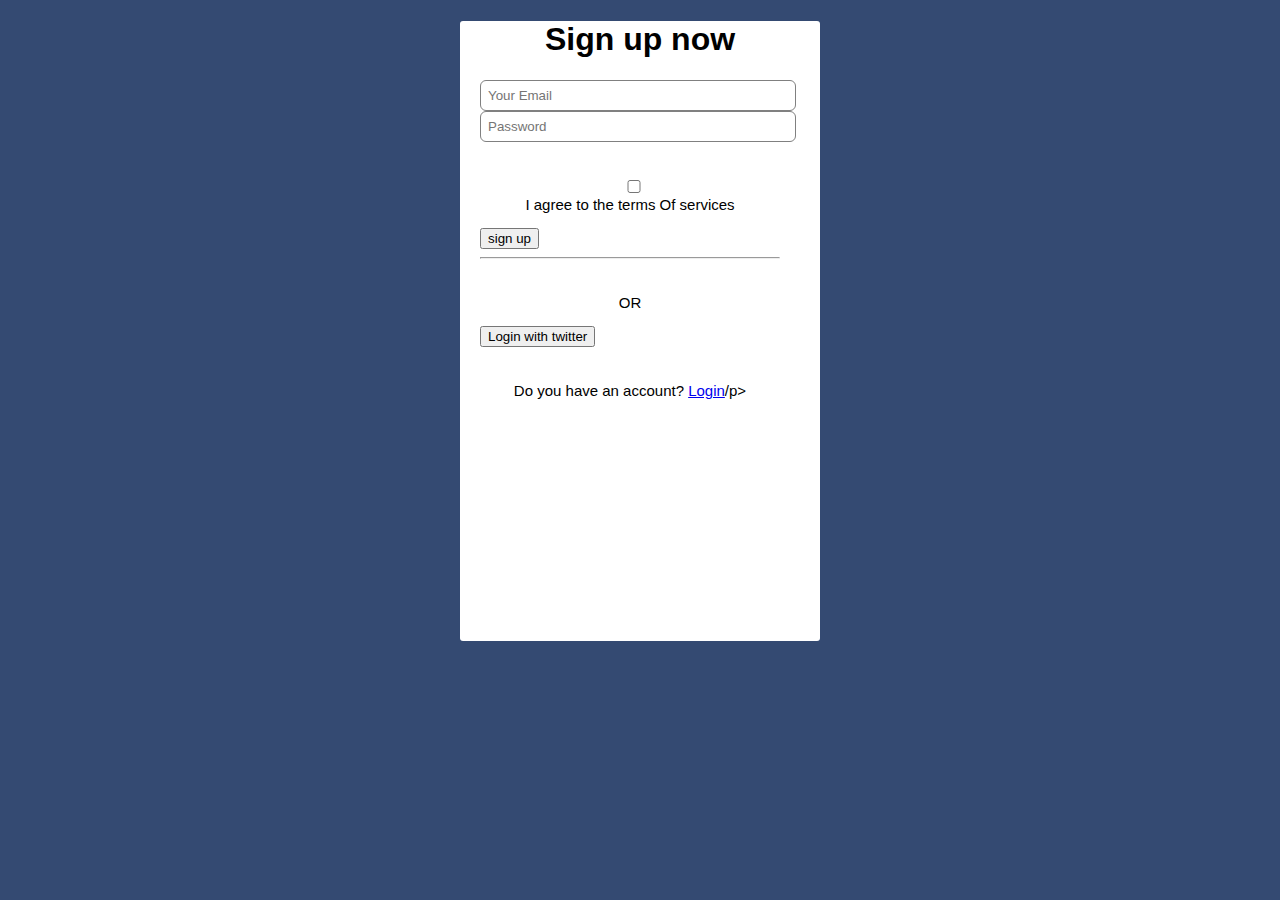
==== signup.html @ d9c0b07a "first commit" ====
<!DOCTYPE html>
<html lang="en">
<head>
    <meta charset="UTF-8">
    <meta http-equiv="X-UA-Compatible" content="IE=edge">
    <meta name="viewport" content="width=device-width, initial-scale=1.0">
    <link rel="stylesheet" href="signup.css">
    <title>Document</title>
</head>
<body>
    <div class="sign-up-form">
        <h1>Sign up now</h1>
        <form>
           <input type="email" class="input-box" placeholder="Your Email">
           <input type="password" class="input-box" placeholder="Password">
           <p><span><input type="checkbox"></span>I agree to the terms Of services</p>
           <button type="button" class="signup-btn">sign up</button>
           <hr>
           <p class="or">OR</p>
           <button type="button" class="twitter-btn">Login with twitter</button>
           <p>Do you have an account? <a href="index.html">Login</a>/p>
        </form>
    
</body>
</html>
---- signup.css ----
body{
    background-color: #344A72;
    font-family: 'Gill Sans', 'Gill Sans MT', Calibri, 'Trebuchet MS', sans-serif;
}
.sign-up-form{
    width: 360px;
    height: 620px;
    margin: auto;
    background-color: white;
    border-radius: 3px;
}
h1{
    text-align: center;
    padding-top: 15;
}
form{
    width: 300px;
    margin-left: 20px;
}
form label{
    display: flex;
    margin-top: 20px;
    font-size: 18px;
}
form input{
    width: 100%;
    padding: 7px;
    border: none;
    border: 1px solid gray;
    border-radius: 6px;
}
input[type="button"]{
    width: 320px;
    height: 35px;
    margin-top: 20px;
    border: none;
    /* background-color: rgb(118, 123, 201); */
    color: white;
    font-size: 20px;
}
p{
    text-align: center;
    padding-top: 20px;
    font-size: 15px;
}
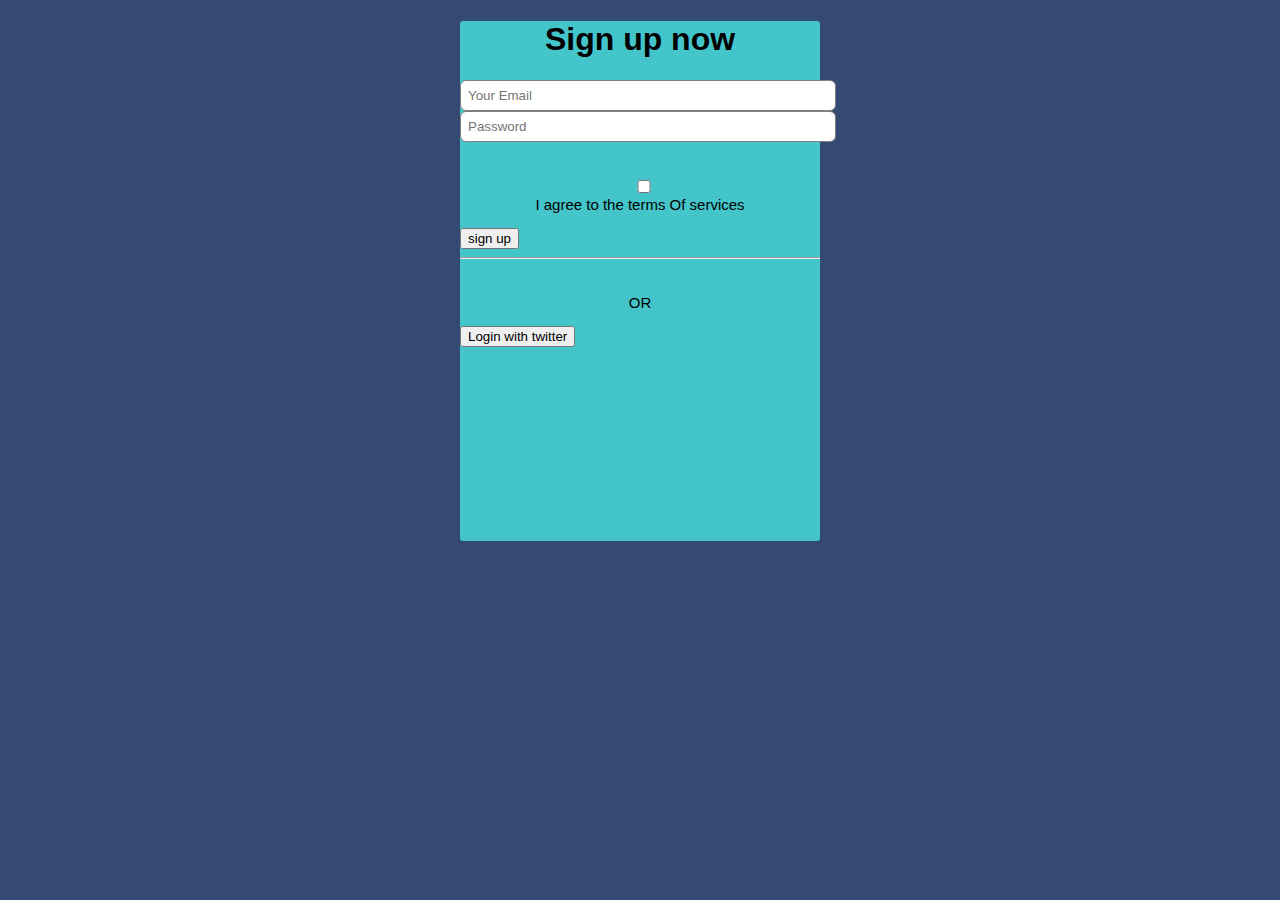
==== commit 1dde855d: "changes" ====
--- a/signup.html
+++ b/signup.html
@@ -18,7 +18,7 @@
            <hr>
            <p class="or">OR</p>
            <button type="button" class="twitter-btn">Login with twitter</button>
-           <p>Do you have an account? <a href="index.html">Login</a>/p>
+        
         </form>
     
 </body>
--- a/signup.css
+++ b/signup.css
@@ -4,15 +4,15 @@
 }
 .sign-up-form{
     width: 360px;
-    height: 620px;
+    height: 520px;
     margin: auto;
-    background-color: white;
+    background-color: rgb(68, 197, 201);
     border-radius: 3px;
 }
 h1{
     text-align: center;
     padding-top: 15;
-}
+}g
 form{
     width: 300px;
     margin-left: 20px;
